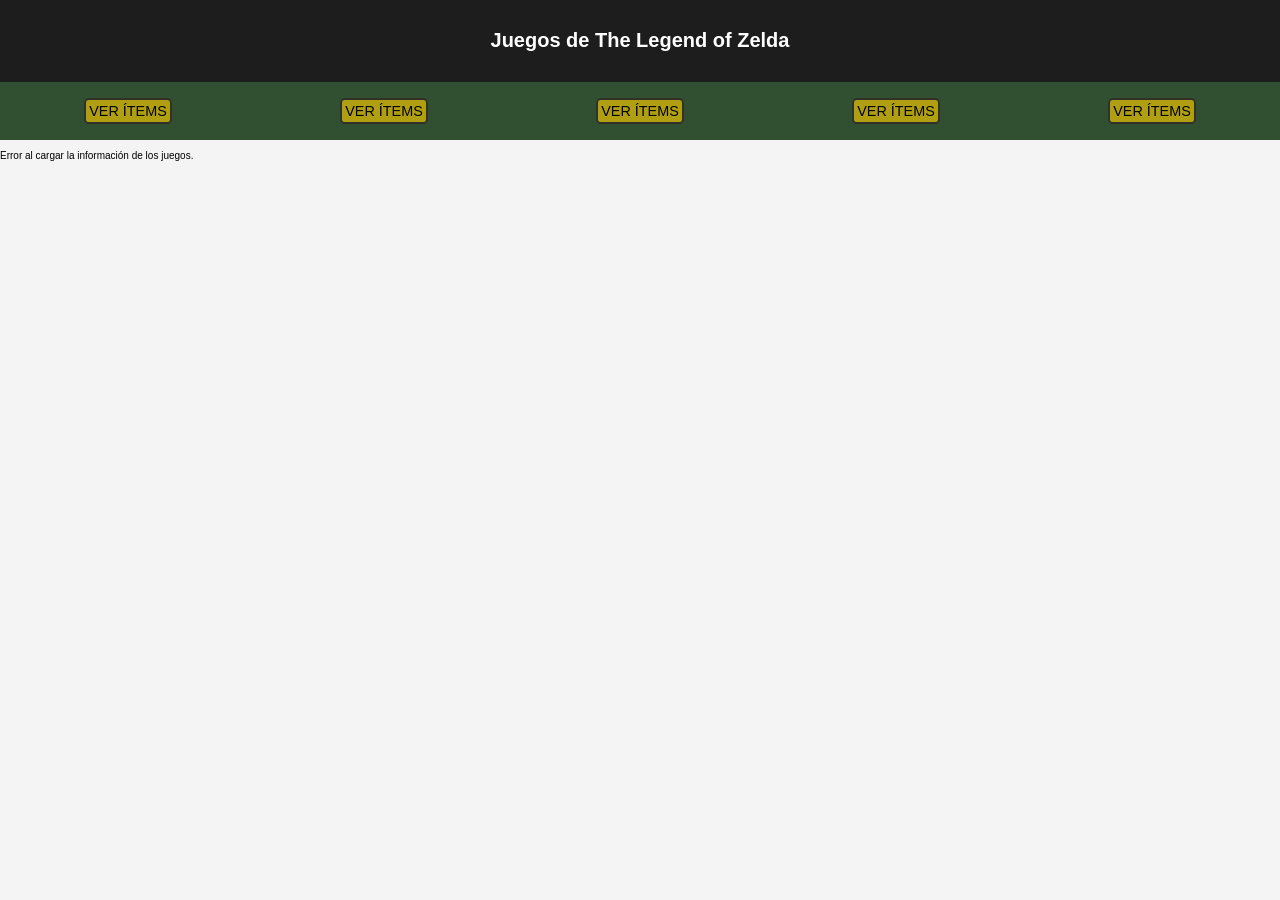
==== index.html @ 3f6c5318 "Add files via upload" ====
<!DOCTYPE html>
<html lang="es">
<head>
    <meta charset="UTF-8">
    <meta name="viewport" content="width=device-width, initial-scale=1.0">
    <title>Juegos de The Legend of Zelda</title>

    <link rel="stylesheet" href="./css/confi.css">

    <link rel="stylesheet" href="./css/index.css">
    <link rel="stylesheet" href="./css/gamercard.css">
</head>
<body>

    
    <header>
        <img src="https://zelda.nintendo.com/assets/img/common/logo-loz.png" alt="" class="logo">
        <h1>Juegos de The Legend of Zelda</h1>
        <img src="https://openseauserdata.com/files/ac0fcf64393cd4b76061bab2bb9f75d3.gif" alt="" class="link_gif">
    </header>



    <!-- seccion donde iran los links de las pagians  -->

    <div class="header_list">
        <div class="btns_links">
            <button id="ver_items">Ver Ítems</button>

        </div>
        <div class="btns_links">
            <button id="ver_items">Ver Ítems</button>

        </div>
        <div class="btns_links">
            <button id="ver_items">Ver Ítems</button>

        </div>
        <div class="btns_links">
            <button id="ver_items">Ver Ítems</button>

        </div>
        <div class="btns_links">
            <button id="ver_items">Ver Ítems</button>

        </div>
    </div>




<!-- juegos de the legend of zelda  -->

    <main>
        <div id="game-list"></div>
    </main>


    
<!-- apartado de js -->

    <script src="./js/main.js" ></script>
    <script src="./js/img_games.js" ></script>
</body>
</html>
---- css/confi.css ----
body {
    width: 100%;
    height: auto;
    font-family: Arial, sans-serif;
    background-color: #f4f4f4;
    margin: 0;
    padding: 0rem;

    font-size: 10px;

    box-sizing: border-box;
}
---- css/index.css ----
header {
    width: 100%;
    height: auto;
    background-color: rgb(29, 29, 29);
    display: grid;
    grid-template-columns: repeat(3, 1fr);
    align-items: center;
    justify-items: center;
    position: -webkit-sticky; /* Para Safari */
    position: sticky;
    top: 0;
    z-index: 1000; 
}


h1 {
    padding: 1rem;
    color: white;
}


.logo {
    width: 20%;
    height: auto;
}

.link_gif {
    width: 20%;
    height: auto;
    align-items: end;
}


.header_list {
    width: 100%;
    height: auto;
    display: grid;
    padding: 1rem 0rem;
    grid-template-columns: repeat(5, 1fr);
    background-color: rgb(49, 79, 49);
    position: -webkit-sticky; 
    position: sticky;
    top: 4.5rem; 
    z-index: 999; 
}



.btns_links {
    display: flex;
    justify-content: center;
    padding: 0;
}

#ver_items {
    cursor: pointer;
    padding: 0.2rem; 
    border: 2px solid #333125; 
    border-radius: 0.3rem; 
    background-color: #b19f12; 
    color: #000000; 
    font-size: 0.9rem; 
    font-weight: 500;
    text-transform: uppercase;
    transition: background-color 0.3s, border-color 0.3s;
    outline: none;
}

#ver_items:hover {
    background-color: #c8bc13; 
    border-color: #000000;
}
---- css/gamercard.css ----
#game-list{
    width: 100%;
    height: auto;
    display: grid;
    grid-template-columns: repeat(3,1fr);
    grid-template-rows: repeat(7, 1fr);
    flex-wrap: wrap;

}

.game-card {
    background-color: #fff;
    border: 1px solid #ddd;
    border-radius: 10px;
    padding: 15px;
    box-shadow: 0 4px 8px rgba(0, 0, 0, 0.1);
    box-sizing: border-box;
    text-align: center;
    margin: 15px; 
    transition: transform 0.2s, box-shadow 0.2s;
}

.game-card:hover {
    transform: translateY(-5px);
    box-shadow: 0 8px 16px rgba(0, 0, 0, 0.2);
}

.game-card img {
    max-width: 100%;
    border-radius: 8px;
    margin-bottom: 15px;
}

.game-card h2 {
    font-size: 1.5rem;
    margin-bottom: 10px;
    color: #333;
}

.game-card p {
    font-size: 1rem;
    color: #666;
    line-height: 1.4;
}

@media (max-width: 768px) {
    #game-list {
        grid-template-columns: 1fr; 
    }

    .game-card {
        margin: 10px auto; 
    }
}
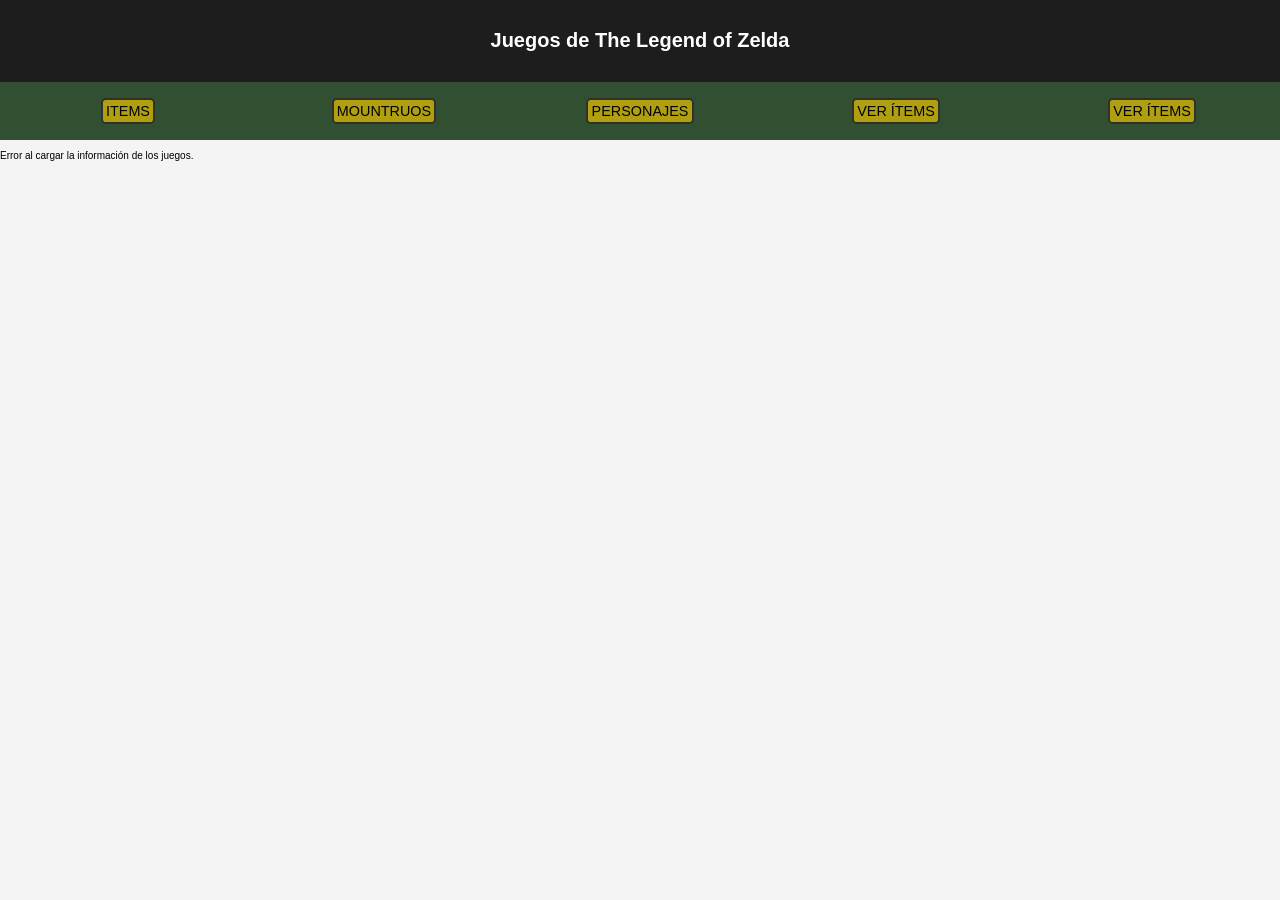
==== commit 8f4189d4: "links 1,0" ====
--- a/index.html
+++ b/index.html
@@ -25,15 +25,15 @@
 
     <div class="header_list">
         <div class="btns_links">
-            <button id="ver_items">Ver Ítems</button>
+            <button id="ver_items"><a href="https://eeordonezz.github.io/zelda_items/">Items</a></button>
 
         </div>
         <div class="btns_links">
-            <button id="ver_items">Ver Ítems</button>
+            <button id="ver_items"><a href="https://eeordonezz.github.io/zelda_monster/">Mountruos</a></button>
 
         </div>
         <div class="btns_links">
-            <button id="ver_items">Ver Ítems</button>
+            <button id="ver_items">Personajes</button>
 
         </div>
         <div class="btns_links">
--- a/css/index.css
+++ b/css/index.css
@@ -71,3 +71,8 @@
     border-color: #000000;
 }
 
+#ver_items a{
+    text-decoration: none;
+    outline: none;
+    color: #000000;
+}
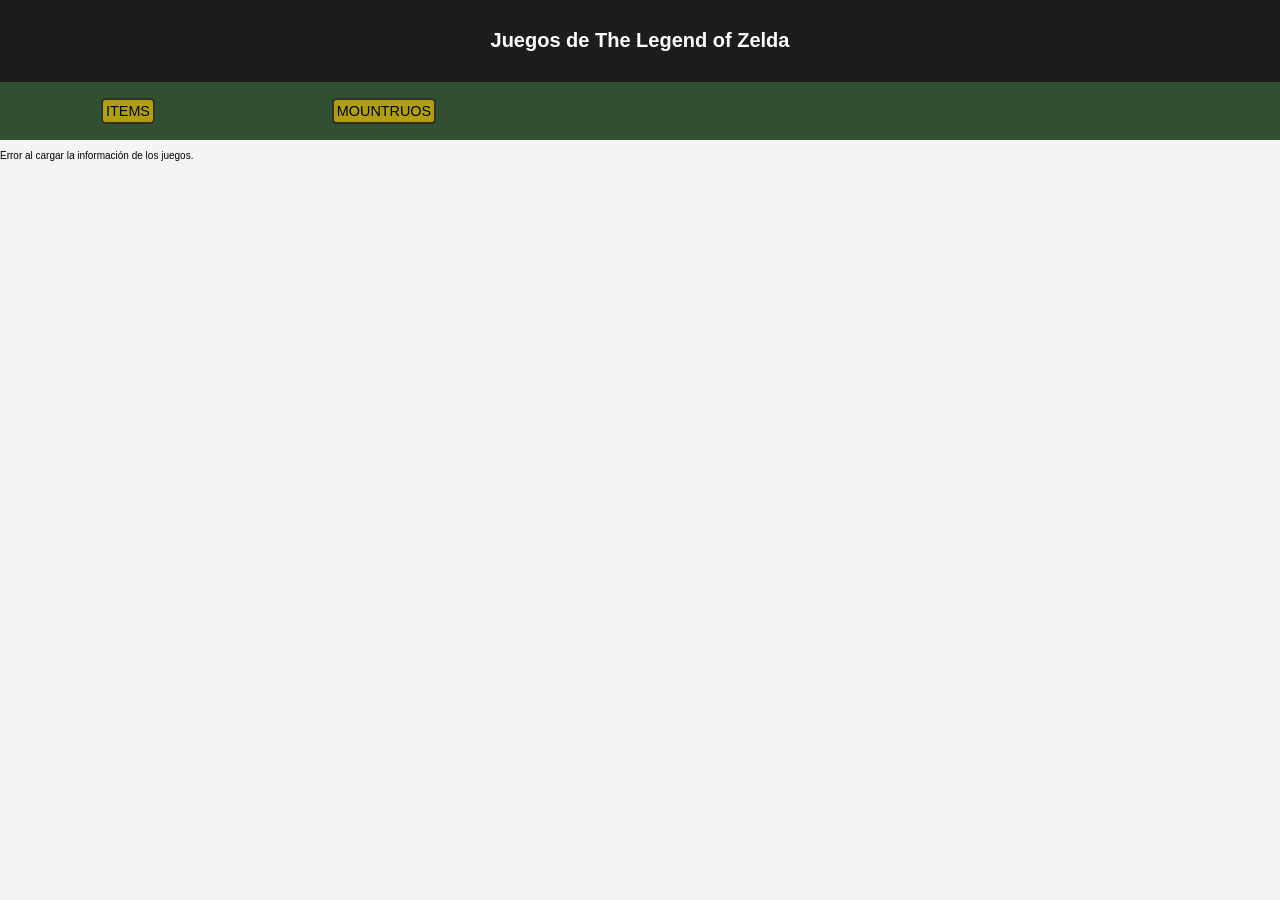
==== commit 733e1214: "categorias 1,0" ====
--- a/index.html
+++ b/index.html
@@ -32,18 +32,7 @@
             <button id="ver_items"><a href="https://eeordonezz.github.io/zelda_monster/">Mountruos</a></button>
 
         </div>
-        <div class="btns_links">
-            <button id="ver_items">Personajes</button>
-
-        </div>
-        <div class="btns_links">
-            <button id="ver_items">Ver Ítems</button>
-
-        </div>
-        <div class="btns_links">
-            <button id="ver_items">Ver Ítems</button>
-
-        </div>
+     
     </div>
 
 
